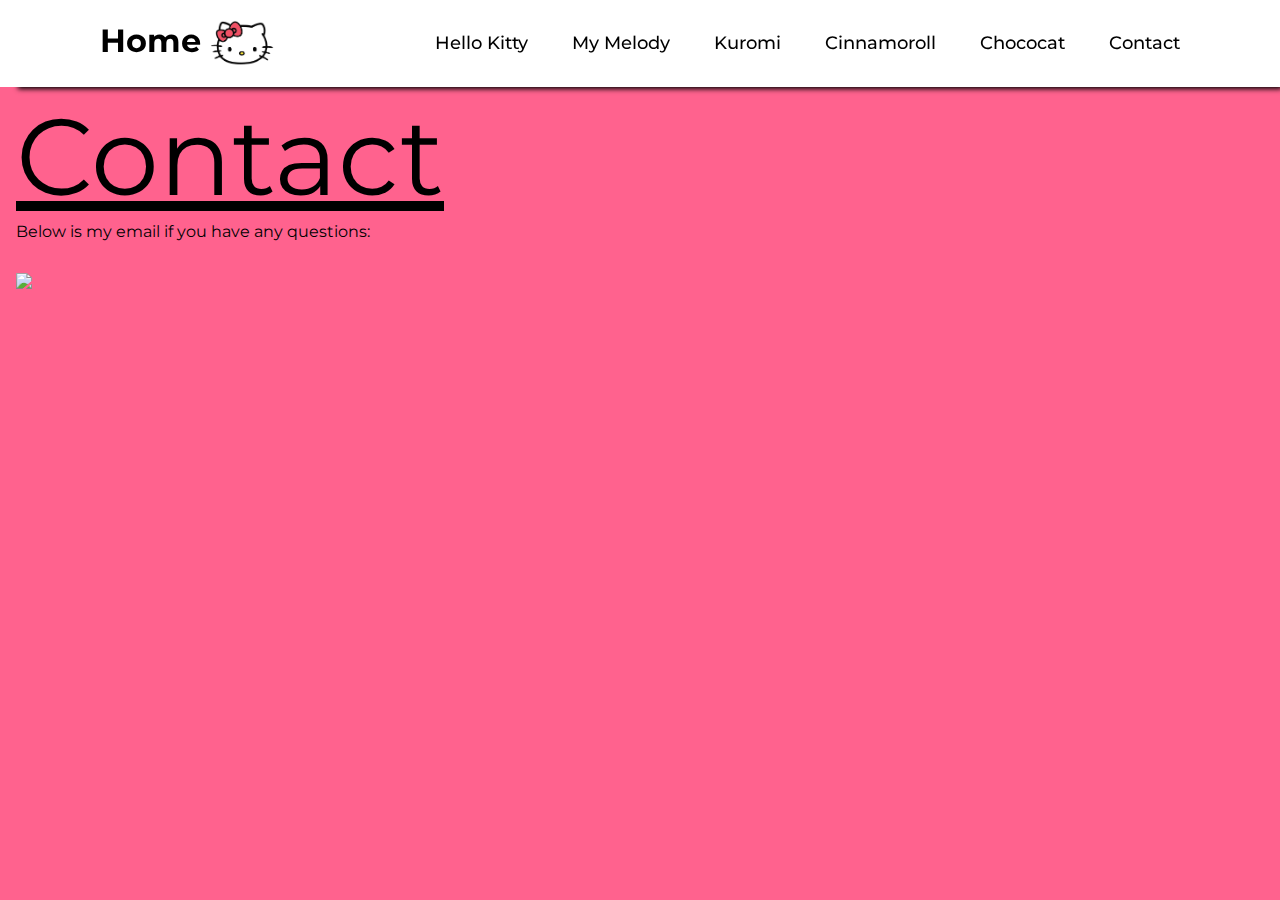
==== contact.html @ 5e7749a9 "Update contact.html" ====
<!DOCTYPE html>
<html lang="en">
    <head>
        <meta charset="UTF-8">
        <link rel="stylesheet" href="style.css">
        <link rel="stylesheet" href="contact.css">
    </head> 
<body>
    <header class="sanrioheader">
        <a href="index.html" class="sanriohome">Home
          <img src='hellokittyhome.png'/>
        </a>
        <nav class="navbar">
        <a href="#">Hello Kitty</a>
        <a href="#">My Melody</a>
        <a href="#">Kuromi</a>
        <a href="#">Cinnamoroll</a>
        <a href="#">Chococat</a>
        <a href="contact.html">Contact</a>
        </nav>
        </header>
<div class="contact-text">
<p class="contacthead">Contact</p>
<p>Below is my email if you have any questions:</p>
<a class="contactemail" href="mailto:chocofan@proton.me"><img class="contactimg1" src=chococatletter.png/></a>
</div>
</body>
</html>
---- style.css ----
/* global font*/
@import url('https://fonts.googleapis.com/css2?family=Montserrat:ital,wght@0,100..900;1,100..900&display=swap');

/* global formatting */ 
* {
  margin: 0;
  padding: 0;
  box-sizing: border-box;
  font-family: "Montserrat", sans-serif;
}

/* background image */
body {
  min-height: 100vh;
  background: url(background.png) no-repeat;
  background-size: cover;
  background-position: center;
}

/* header */
.sanrioheader {
  position: fixed;
  top: 0;
  left: 0;
  width: 100%;
  padding: 20px 100px;
  background-color: #fff;
  display: flex;
  justify-content: space-between;
  align-items: center;
    z-index: 100;
    box-shadow: 10px 10px 5px -8px #000000;
}

/* home button formatting */ 
.sanriohome {
  font-size: 32px;
  color: #000;
  text-decoration: none;
  font-weight: 700;
}

/* navigate bar formatting */ 
.navbar a {
    position: relative;
  font-size: 18px;
  color: #000;
  font-weight: 500;
  text-decoration: none;
  margin-left: 40px;
}

/* navigate bar styling */
.navbar a::before {
    content: '';
    position: absolute;
    top: 105%;
    left: 0;
    width: 0;
    height: 2px;
    background: #fff;
    transition: .3s;
}

/* nav hovering */
.navbar a:hover:before {
    width:100%;
}

/* logo */
.sanriohome img{
    margin-top: 0;
    position: relative;
    width: 5vw;
    top: 0px;
    vertical-align: middle;
}

/* Home Image */
.imageswrap{
    max-width: 320vh;
    display: flex;
}
 /* Home Image and text */
.wrapper {
    margin: 150px auto;
    width: 65%;
}

/* Intro paragraph */
.text-box {
    vertical-align: middle;
}

/* Gallery Intro */
.text-box h2 {
    text-decoration: underline;
}
---- contact.css ----
/* formatting global */

.contact-text {
   width: 50%;
   padding: auto;
}

/* contact padding */
.contacthead, .contactemail, p {
    padding-left: 1rem;
}

/* contact header */
.contacthead {
    padding-top: 10vh;
    font-size: 12vh;
    text-decoration: underline;
}

/* email formatting */
.contactemail {
    text-decoration: none;
    color: #000;
}

/* image formatting */

.contactimg1 {
    padding-top: 5%;
    height: 15rem;
}
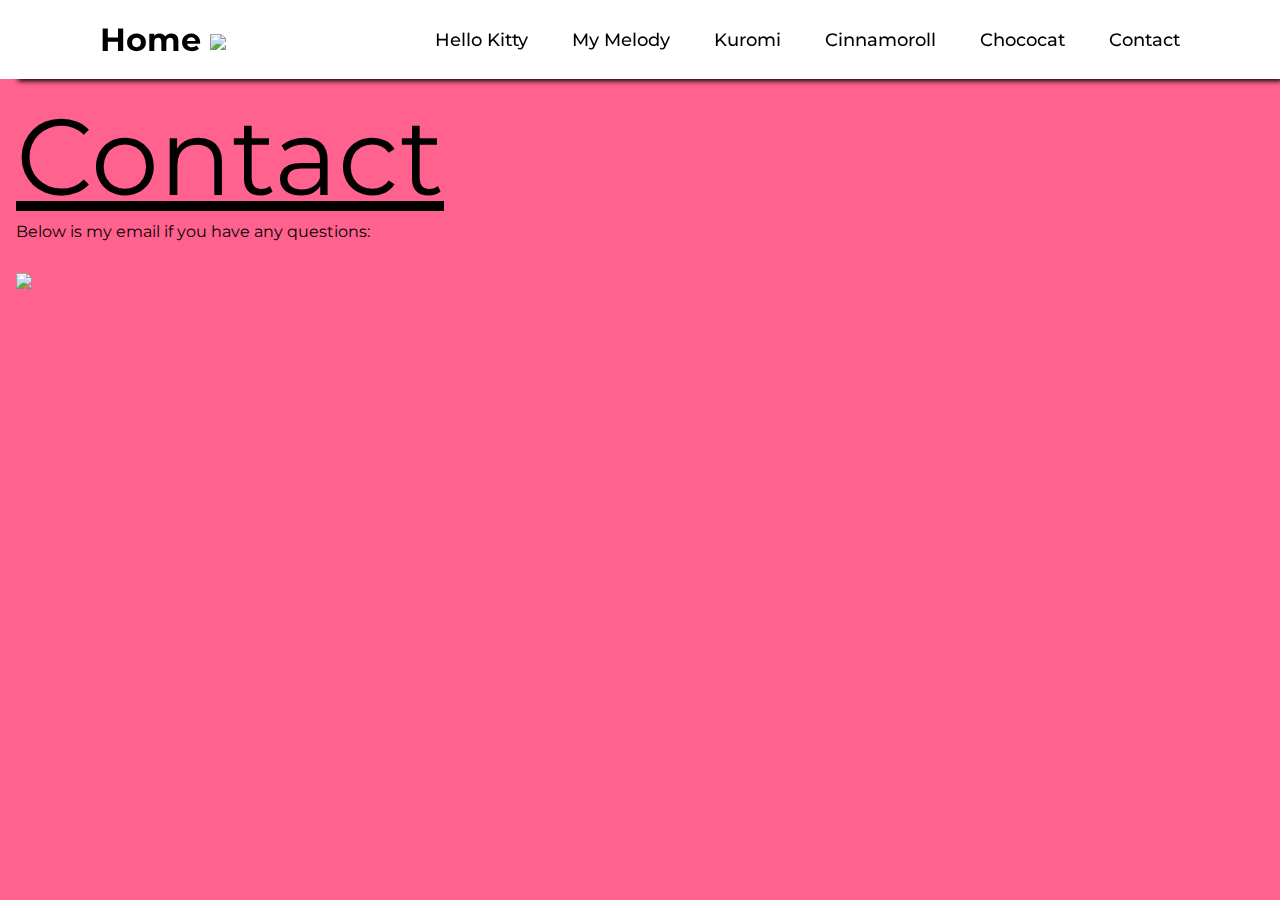
==== commit 81be48c5: "Update contact.html" ====
--- a/contact.html
+++ b/contact.html
@@ -4,14 +4,16 @@
         <meta charset="UTF-8">
         <link rel="stylesheet" href="style.css">
         <link rel="stylesheet" href="contact.css">
+          <link rel="icon" href="favicon-cat.ico" type="image/x-icon">
+      <title>Choco's Sanrio Gallery</title>
     </head> 
 <body>
     <header class="sanrioheader">
         <a href="index.html" class="sanriohome">Home
-          <img src='hellokittyhome.png'/>
+          <img src='homeimages/hellokittyhome.png'/>
         </a>
         <nav class="navbar">
-        <a href="#">Hello Kitty</a>
+        <a href="hellokitty.html">Hello Kitty</a>
         <a href="#">My Melody</a>
         <a href="#">Kuromi</a>
         <a href="#">Cinnamoroll</a>
@@ -22,7 +24,7 @@
 <div class="contact-text">
 <p class="contacthead">Contact</p>
 <p>Below is my email if you have any questions:</p>
-<a class="contactemail" href="mailto:chocofan@proton.me"><img class="contactimg1" src=chococatletter.png/></a>
+<a class="contactemail" href="mailto:chocofan@proton.me"><img class="contactimg1" src="contactimages/chococatletter.png"/></a>
 </div>
 </body>
 </html>
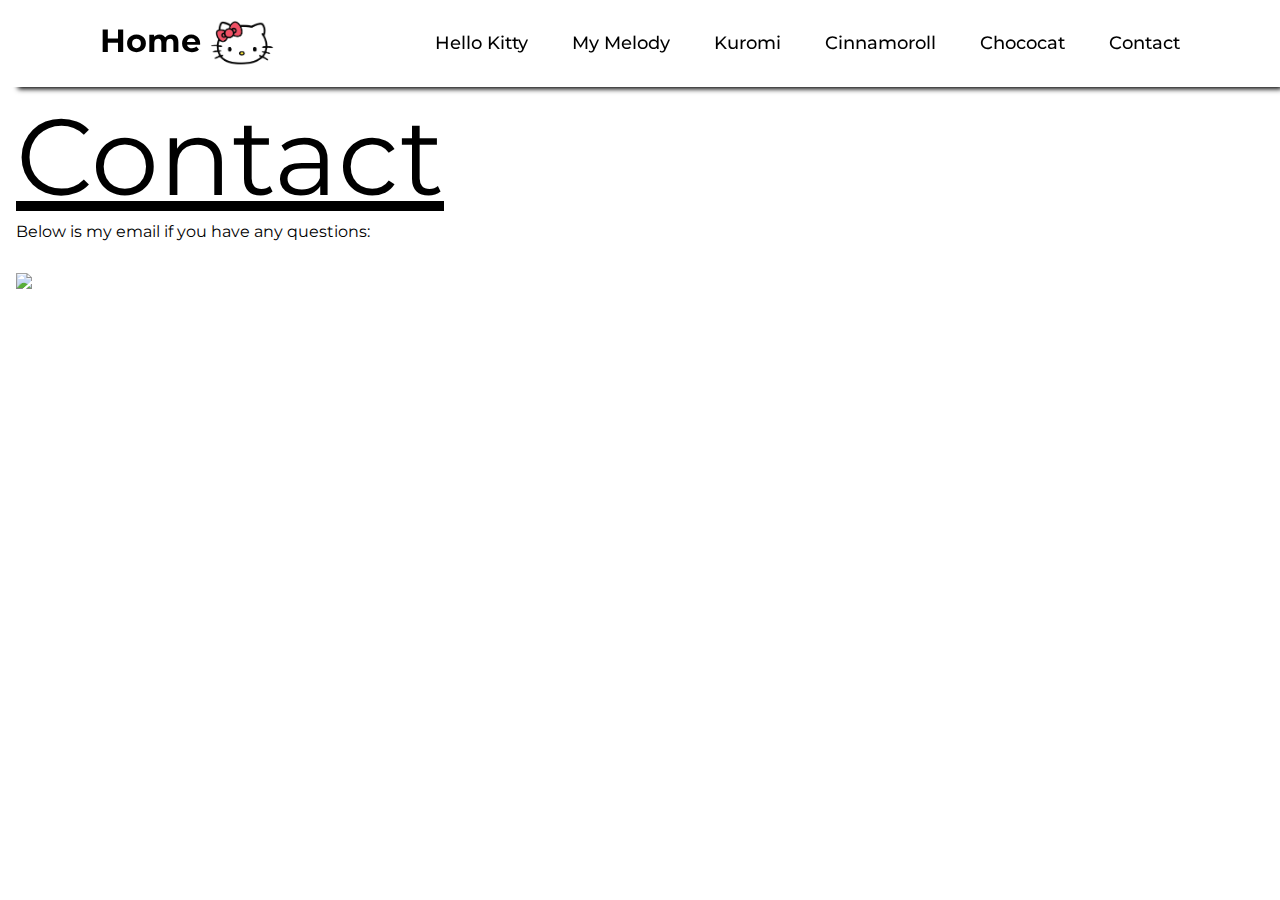
==== commit f4fe358f: "Update contact.html" ====
--- a/contact.html
+++ b/contact.html
@@ -2,8 +2,8 @@
 <html lang="en">
     <head>
         <meta charset="UTF-8">
-        <link rel="stylesheet" href="style.css">
-        <link rel="stylesheet" href="contact.css">
+        <link rel="stylesheet" href="css/style.css">
+        <link rel="stylesheet" href="css/contact.css">
           <link rel="icon" href="favicon-cat.ico" type="image/x-icon">
       <title>Choco's Sanrio Gallery</title>
     </head> 
--- a/css/style.css
+++ b/css/style.css
@@ -0,0 +1,98 @@
+/* global font*/
+@import url('https://fonts.googleapis.com/css2?family=Montserrat:ital,wght@0,100..900;1,100..900&display=swap');
+
+/* global formatting */ 
+* {
+  margin: 0;
+  padding: 0;
+  box-sizing: border-box;
+  font-family: "Montserrat", sans-serif;
+}
+
+/* background image */
+body {
+  min-height: 100vh;
+  background: url(background.png) no-repeat;
+  background-size: cover;
+  background-position: center;
+}
+
+/* header */
+.sanrioheader {
+  position: fixed;
+  top: 0;
+  left: 0;
+  width: 100%;
+  padding: 20px 100px;
+  background-color: #fff;
+  display: flex;
+  justify-content: space-between;
+  align-items: center;
+    z-index: 100;
+    box-shadow: 10px 10px 5px -8px #000000;
+}
+
+/* home button formatting */ 
+.sanriohome {
+  font-size: 32px;
+  color: #000;
+  text-decoration: none;
+  font-weight: 700;
+}
+
+/* navigate bar formatting */ 
+.navbar a {
+    position: relative;
+  font-size: 18px;
+  color: #000;
+  font-weight: 500;
+  text-decoration: none;
+  margin-left: 40px;
+}
+
+/* navigate bar styling */
+.navbar a::before {
+    content: '';
+    position: absolute;
+    top: 105%;
+    left: 0;
+    width: 0;
+    height: 2px;
+    background: #fff;
+    transition: .3s;
+}
+
+/* nav hovering */
+.navbar a:hover:before {
+    width:100%;
+}
+
+/* logo */
+.sanriohome img{
+    margin-top: 0;
+    position: relative;
+    width: 5vw;
+    top: 0px;
+    vertical-align: middle;
+}
+
+/* Home Image */
+.imageswrap{
+    max-width: 320vh;
+    display: flex;
+}
+ /* Home Image and text */
+.wrapper {
+    margin: 150px auto;
+    width: 65%;
+}
+
+/* Intro paragraph */
+.text-box {
+    vertical-align: middle;
+}
+
+/* Gallery Intro */
+.text-box h2 {
+    text-decoration: underline;
+}
--- a/css/contact.css
+++ b/css/contact.css
@@ -0,0 +1,31 @@
+/* formatting global */
+
+.contact-text {
+   width: 50%;
+   padding: auto;
+}
+
+/* contact padding */
+.contacthead, .contactemail, p {
+    padding-left: 1rem;
+}
+
+/* contact header */
+.contacthead {
+    padding-top: 10vh;
+    font-size: 12vh;
+    text-decoration: underline;
+}
+
+/* email formatting */
+.contactemail {
+    text-decoration: none;
+    color: #000;
+}
+
+/* image formatting */
+
+.contactimg1 {
+    padding-top: 5%;
+    height: 15rem;
+}
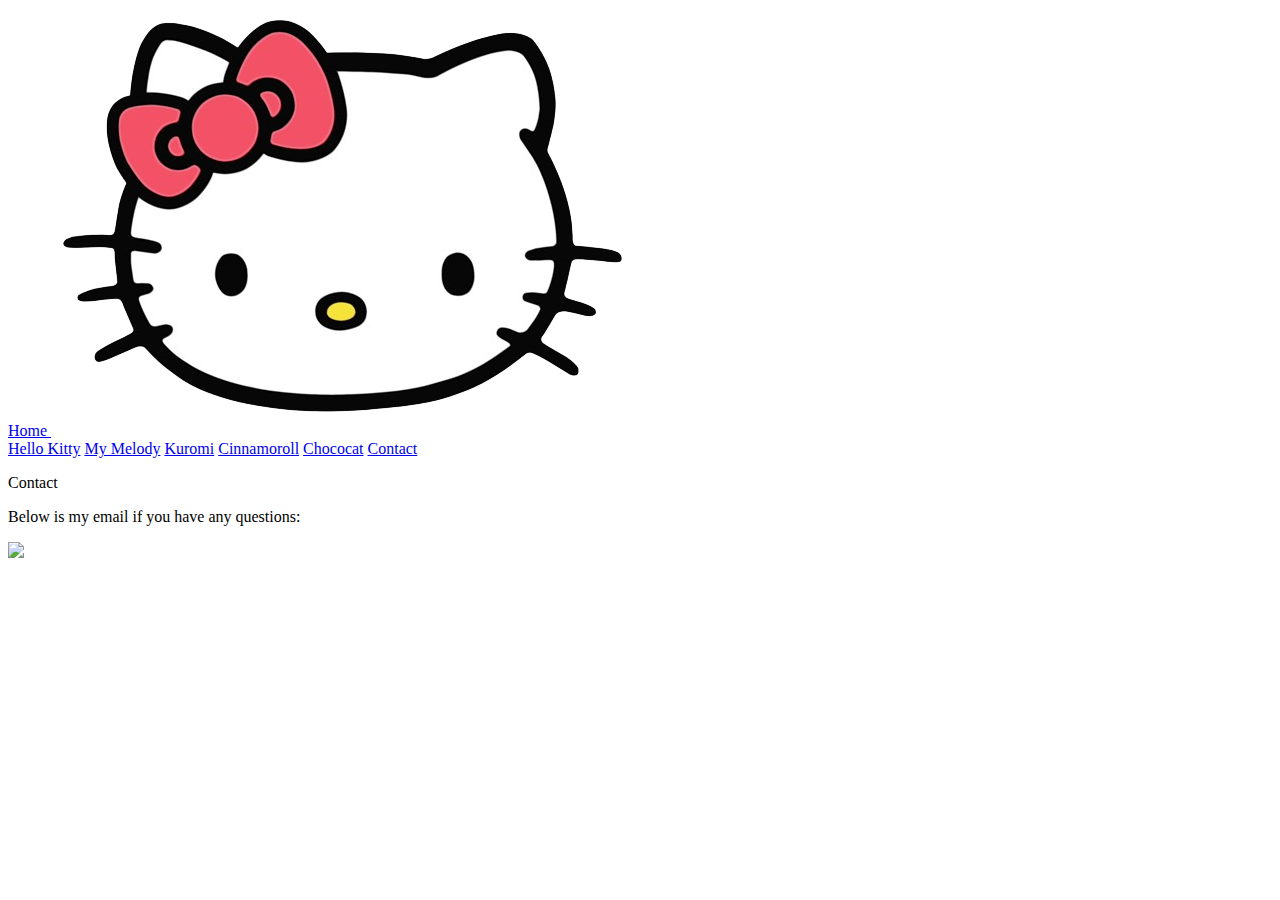
==== commit 95105ddb: "Update contact.html" ====
--- a/contact.html
+++ b/contact.html
@@ -2,8 +2,8 @@
 <html lang="en">
     <head>
         <meta charset="UTF-8">
-        <link rel="stylesheet" href="css/style.css">
-        <link rel="stylesheet" href="css/contact.css">
+        <link rel="stylesheet" href="https://github.com/kenny7755/Sanrio-Gallery/blob/main/css/contact.css">
+        <link rel="stylesheet" href="https://github.com/kenny7755/Sanrio-Gallery/blob/main/css/style.css>
           <link rel="icon" href="favicon-cat.ico" type="image/x-icon">
       <title>Choco's Sanrio Gallery</title>
     </head> 
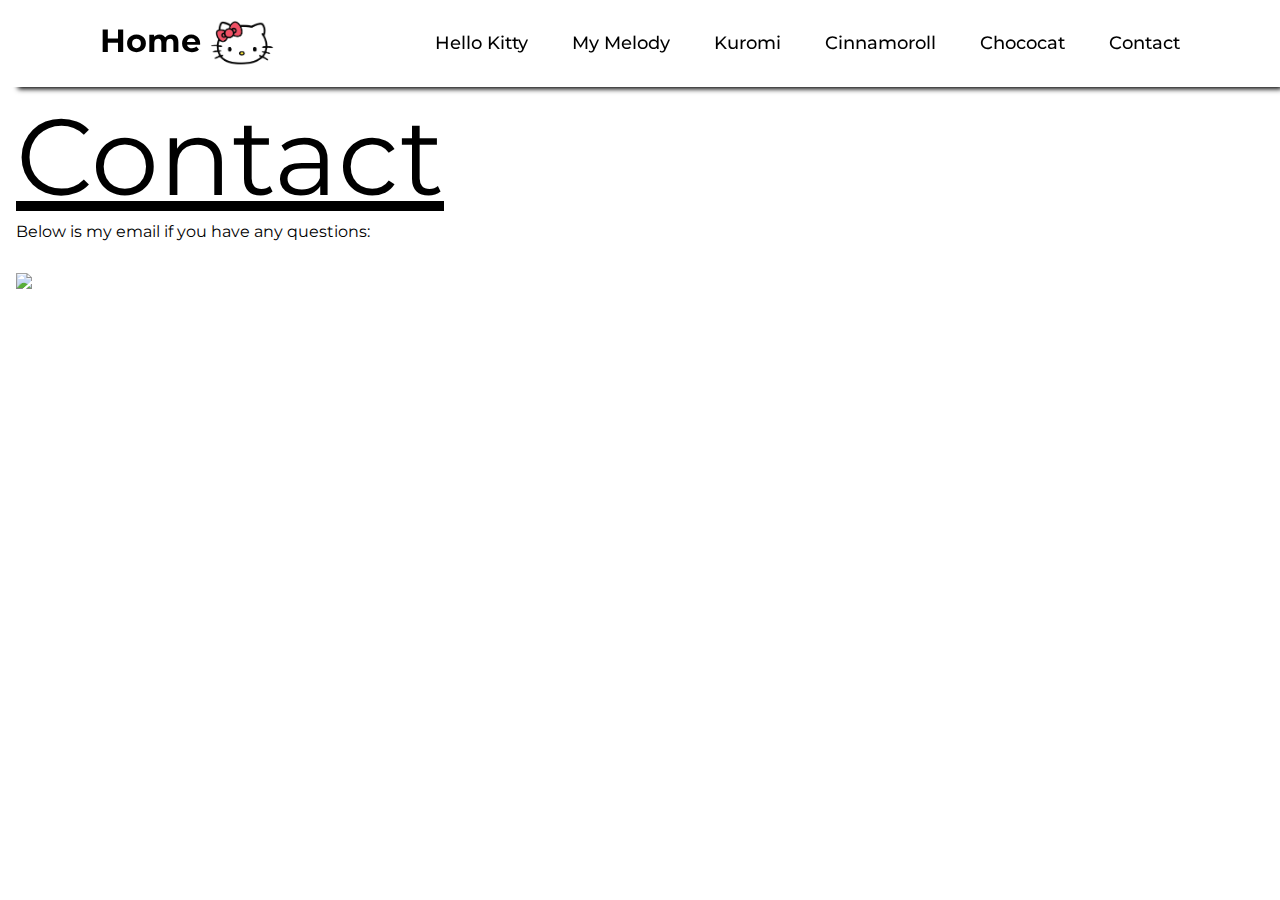
==== commit 5b7deb74: "Update contact.html" ====
--- a/contact.html
+++ b/contact.html
@@ -2,8 +2,8 @@
 <html lang="en">
     <head>
         <meta charset="UTF-8">
-        <link rel="stylesheet" href="https://github.com/kenny7755/Sanrio-Gallery/blob/main/css/contact.css">
-        <link rel="stylesheet" href="https://github.com/kenny7755/Sanrio-Gallery/blob/main/css/style.css>
+        <link rel="stylesheet" href="css/contact.css">
+        <link rel="stylesheet"  type="text/css" href="css/style.css">
           <link rel="icon" href="favicon-cat.ico" type="image/x-icon">
       <title>Choco's Sanrio Gallery</title>
     </head> 
--- a/css/contact.css
+++ b/css/contact.css
@@ -0,0 +1,31 @@
+/* formatting global */
+
+.contact-text {
+   width: 50%;
+   padding: auto;
+}
+
+/* contact padding */
+.contacthead, .contactemail, p {
+    padding-left: 1rem;
+}
+
+/* contact header */
+.contacthead {
+    padding-top: 10vh;
+    font-size: 12vh;
+    text-decoration: underline;
+}
+
+/* email formatting */
+.contactemail {
+    text-decoration: none;
+    color: #000;
+}
+
+/* image formatting */
+
+.contactimg1 {
+    padding-top: 5%;
+    height: 15rem;
+}
--- a/css/style.css
+++ b/css/style.css
@@ -0,0 +1,98 @@
+/* global font*/
+@import url('https://fonts.googleapis.com/css2?family=Montserrat:ital,wght@0,100..900;1,100..900&display=swap');
+
+/* global formatting */ 
+* {
+  margin: 0;
+  padding: 0;
+  box-sizing: border-box;
+  font-family: "Montserrat", sans-serif;
+}
+
+/* background image */
+body {
+  min-height: 100vh;
+  background: url(background.png) no-repeat;
+  background-size: cover;
+  background-position: center;
+}
+
+/* header */
+.sanrioheader {
+  position: fixed;
+  top: 0;
+  left: 0;
+  width: 100%;
+  padding: 20px 100px;
+  background-color: #fff;
+  display: flex;
+  justify-content: space-between;
+  align-items: center;
+    z-index: 100;
+    box-shadow: 10px 10px 5px -8px #000000;
+}
+
+/* home button formatting */ 
+.sanriohome {
+  font-size: 32px;
+  color: #000;
+  text-decoration: none;
+  font-weight: 700;
+}
+
+/* navigate bar formatting */ 
+.navbar a {
+    position: relative;
+  font-size: 18px;
+  color: #000;
+  font-weight: 500;
+  text-decoration: none;
+  margin-left: 40px;
+}
+
+/* navigate bar styling */
+.navbar a::before {
+    content: '';
+    position: absolute;
+    top: 105%;
+    left: 0;
+    width: 0;
+    height: 2px;
+    background: #fff;
+    transition: .3s;
+}
+
+/* nav hovering */
+.navbar a:hover:before {
+    width:100%;
+}
+
+/* logo */
+.sanriohome img{
+    margin-top: 0;
+    position: relative;
+    width: 5vw;
+    top: 0px;
+    vertical-align: middle;
+}
+
+/* Home Image */
+.imageswrap{
+    max-width: 320vh;
+    display: flex;
+}
+ /* Home Image and text */
+.wrapper {
+    margin: 150px auto;
+    width: 65%;
+}
+
+/* Intro paragraph */
+.text-box {
+    vertical-align: middle;
+}
+
+/* Gallery Intro */
+.text-box h2 {
+    text-decoration: underline;
+}
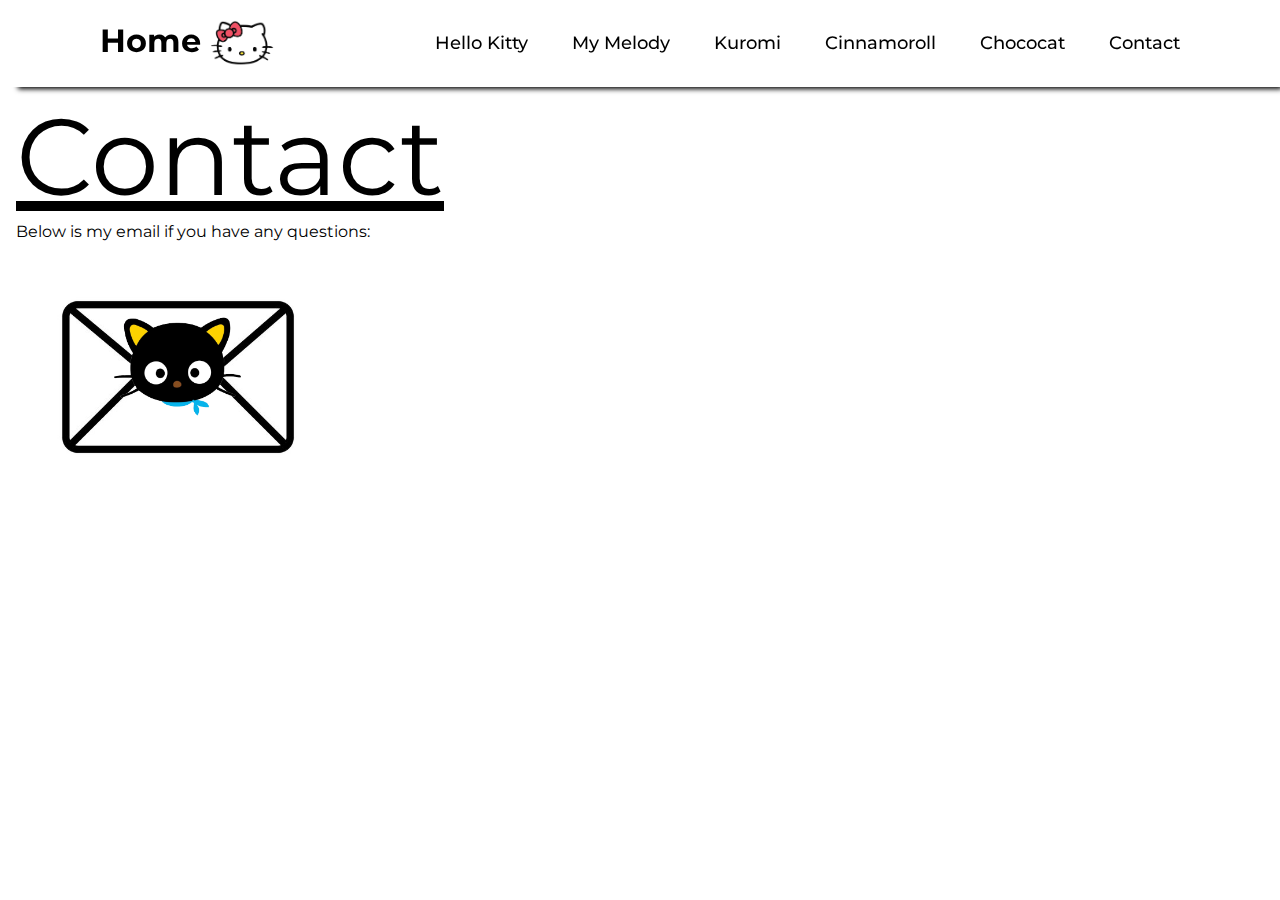
==== commit 47b556aa: "Update contact.html" ====
--- a/contact.html
+++ b/contact.html
@@ -3,8 +3,8 @@
     <head>
         <meta charset="UTF-8">
         <link rel="stylesheet" href="css/contact.css">
-        <link rel="stylesheet"  type="text/css" href="css/style.css">
-          <link rel="icon" href="favicon-cat.ico" type="image/x-icon">
+    <link rel="stylesheet" href="css/style.css">       
+        <link rel="icon" href="favicon-cat.ico" type="image/x-icon">
       <title>Choco's Sanrio Gallery</title>
     </head> 
 <body>
